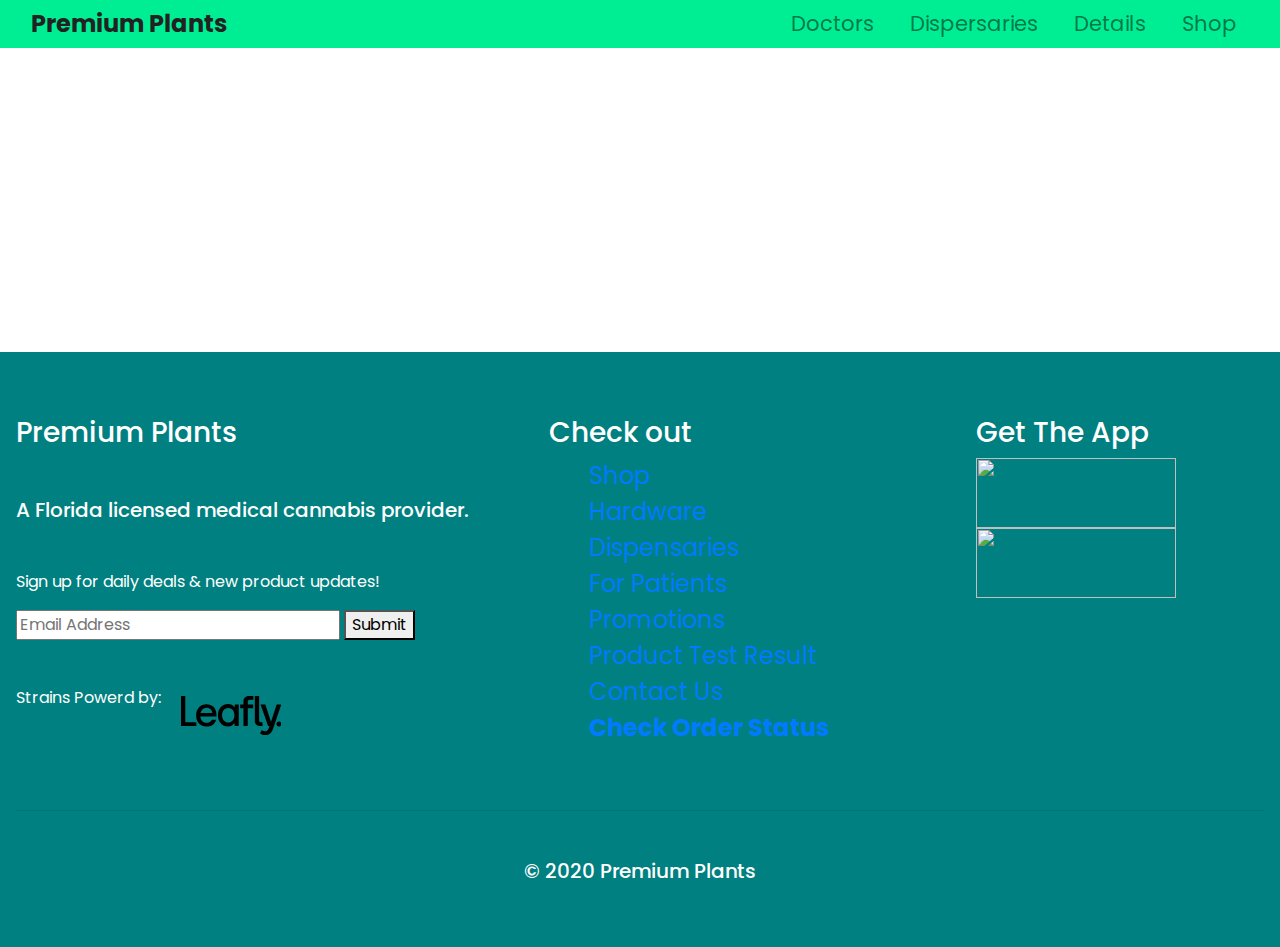
==== contact.html @ 0192e09c "Frist commit" ====
<!DOCTYPE html>
<html lang="en">
<head>
	<meta charset="utf-8">
	<meta name="viewport" content="width=device-width, initial-scale=1">
	<title>Premium Plants 3.0</title>
	<link rel="stylesheet" href="https://maxcdn.bootstrapcdn.com/bootstrap/4.0.0/css/bootstrap.min.css">
	<script src="https://ajax.googleapis.com/ajax/libs/jquery/3.3.1/jquery.min.js"></script>
	<script src="https://cdnjs.cloudflare.com/ajax/libs/popper.js/1.12.9/umd/popper.min.js"></script>
	<script src="https://maxcdn.bootstrapcdn.com/bootstrap/4.0.0/js/bootstrap.min.js"></script>
	<script src="https://use.fontawesome.com/releases/v5.0.8/js/all.js"></script>
	<link href="style.css" rel="stylesheet">
	
</head>
<body>

    <!-- Navigation -->
    <header>
        <nav class="navbar navbar-expand-md navbar-light sticky-top">
            <div class="container-fluid">
                <a class="navbar-brand" href="index.html"><img class="bud-logo" src="https://svgsilh.com/svg/1300206.svg" alt=""></a>
                <span class="navbar-name">Premium Plants</span>
                <button class="navbar-toggler" type="button" data-toggle="collapse" data-target="#navbarResponsive">
                    <span class="navbar-toggler-icon"></span>
                </button>
                <div class="collapse navbar-collapse" id="navbarResponsive">
                    <ul class="navbar-nav ml-auto">
                        <li class="nav-item">
                            <a class="nav-link" href="doctors.html">Doctors</a>
                        </li>
                        <li class="nav-item">
                            <a class="nav-link" href="dispo.html">Dispersaries</a>
                        </li>
                        <li class="nav-item">
                            <a class="nav-link" href="details.html">Details</a>
                        </li>
                        <li class="nav-item">
                            <a class="nav-link" href="shop.html">Shop</a>
                        </li>
                    </ul>
                </div>
            </div>
        </nav>
    </header>

    <main>
<!--- Page Title -->
        <div class="container-fluid">
            <div class="row title text-center">
                <div class="col-xs-12 col-sm-12 col-md-12 col-lg-12 col-xl-12">
                    <h1 class="page-title">Contact Us</h1>
                </div>
            </div>
        </div>
    </main>
    
    <!--- Footer -->
    <footer>
        <div class="container-fluid">
            <div class="row padding teal-back">
                <div class="col-xs-12 col-md-5">
                    <h3>Premium Plants</h3>
                    <h5>A Florida licensed medical cannabis provider.</h5>
                    <p class="text">Sign up for daily deals & new product updates!</p>
                    <input type="email" name="email" id="email" placeholder="Email Address">
                    <button type="submit">Submit</button>
                    <br>
                    <br>
                    <span>Strains Powerd by:</span>
                    <svg id="leafly" viewBox="0 0 288.15 112.94">
                        <title>Leafly</title>
                        <path d="M281.28 87.61c-4.1 0-7-3-7-7.28s2.87-7.28 7-7.28 6.87 3 6.87 7.28-2.77 7.28-6.87 7.28zM154.64 24.56l-.94 8.59c-3.24-6.47-10.31-9.82-18.71-9.82-16.07 0-28.81 12.73-28.81 32.14s12.36 32.14 28.19 32.14c9.77 0 16-4.58 19.16-10.11l1.11 8.88H166V24.56zM136 76.12c-10.5 0-18-8.64-18-20.9s7.34-20.9 18-20.9 17.58 8.51 17.58 20.9-7.13 20.9-17.58 20.9zM212.15 0v72.54s0 13.89 15.53 13.89h6.6v-11h-5.65c-2.59 0-4.14-2-4.14-7V0z" class="leafly"></path>
                        <path d="M288.15 24.56l-23.27 68.8c-3.58 11-9.75 19.58-22.89 19.58a21.31 21.31 0 01-14.85-6l5.2-9a14.81 14.81 0 009.16 3.59c5.19 0 9.15-4.46 11-9.9l1.73-5.2h-3.9l-21.65-61.87h13.73l16.1 49.65h.19l16.21-49.65zM44 75.43v11H0V0h12.36v75.43zm58-16.84H55.63c1 11 6.93 18.31 18.68 18.31 5.82 0 11.88-3 14.48-9H101c-3.09 13-15.19 19.79-26.84 19.79-19 0-30.81-12.86-30.81-32.41 0-18.81 12.87-31.92 29.82-31.92 15.42 0 28.75 9.49 28.83 31.28v3.95zm-12-9.53c-.22-8.16-6.28-15.46-16.43-15.46-9.16 0-15.59 6.06-17.44 15.46zM198.67 11H208V0h-13.5c-9.07 0-15 6.89-15 15.49v9.07h-9.37V35h9.37v51.43h12.4L192 35h15.4V24.56H192v-6.69c-.1-5.25 2.36-6.87 6.67-6.87z" class="leafly"></path>
                    </svg>
                </div>
                <div class="col-xs-12 col-md-4">
                    <h3>Check out</h3>
                    <ul class="footer-list">
                        <li><a href="shop.html">Shop</a></li>
                        <li><a href="hardware.html">Hardware</a></li>
                        <li><a href="dispo.html">Dispensaries</a></li>
                        <li><a href="details.html">For Patients</a></li>
                        <li><a href="promo.html">Promotions</a></li>
                        <li><a href="check.html">Product Test Result</a></li>
                        <li><a href="contact.html">Contact Us</a></li>
                        <li><a href="check.html"><strong>Check Order Status</strong></a></li>
                    </ul>
                </div>
                <div class="col-xs-12 col-md-3">
                    <h3>Get The App</h3>
                    <a href="app.html"><img src="https://files.trulieve.com/files/main/app-store-badge.png" height="70" width="200"></a>
                    <br>
                    <a href="app.html"><img src="https://files.trulieve.com/files/main/google-play-badge.png" height="70" width="200"></a>
                </div>
                <div class="col-12 text-center">
                    <hr class="light-100">
                    <h5>&copy; 2020 Premium Plants</h5>
                </div>
            </div>
        </div>
    </footer>

</body>
</html>
---- style.css ----
@import url('https://fonts.googleapis.com/css?family=Poppins:400,500,700');
html, body {
    height: 100%;
    width: 100%;
    font-family: 'Poppins' , sans-serif;
    color: #222;
}

header {
    z-index: 2;
    position: fixed;
    width: 100%;
}

/* MAIN */
.bud-logo {
    width: 4rem;
}

.navbar {
    padding: 0;
    background-color: #00ee93;
}

.navbar-name {
    font-size: 1.5rem;
    font-weight: bold;
}
  
.navbar-nav li {
    padding-right: 20px;
    font-size: 1.2rem;
}

.nav-link {
    font-size: 1.1em !important;
}

.carousel-inner img {
    width: 100%;
    height: 40rem;
}

.carousel-caption {
    position: absolute;
    top: 60%;
    transform: translateY(-40%);
}

.carousel-caption h3 {
    font-size: 300%;
    text-transform: uppercase;
    text-shadow: 1px 1px 15px #000;
}

.carousel-caption p {
    font-size: 150%;
    font-weight: 500;
    text-shadow: 1px 1px 10px #000;
    padding-bottom: 1rem;
}

.jumbotron {
    padding: 1rem;
    border-radius: 0;
}

.padding {
    padding-top: 3rem;
    padding-bottom: 3rem;
}

.circle-display {
    padding: 7rem;
    width: 13rem;
    height: 13rem;
    border: 5px solid black;
    border-radius: 50%;
}

.strian-img {
    background: url(https://img1.wsimg.com/isteam/ip/1da092ad-f96c-48b4-b0a5-988a64e66f70/Farm%20pics-48-0001.jpg/:/rs=w:1300,h:800);
    background-position: 0 0;
    background-repeat: no-repeat;
    background-size: cover;
}

.wax-img {
    background: url(https://precisionextraction.com/wp-content/uploads/2018/05/image1.jpeg);
    background-position: 0 0;
    background-repeat: no-repeat;
    background-size: cover;
}

.topical-img {
    background: url(https://cdn.thegreenfund.com/wordpress/wp-content/uploads/2020/04/cbd-cream-510x390.jpg);
    background-position: 0 0;
    background-repeat: no-repeat;
    background-size: cover;
}

.menu-btn {
    width: 30%;
    height: 100%;
    padding: 1rem;
    font-size: 1.5rem;
    font-weight: 700;
    border: 3px solid #000;
    border-radius: 20px;
    background-color: #00ee93;
}

.dark-back {
    background-color: #ccc;
}

.test-section h3 {
    color: steelblue;
    margin: 1rem;
    font-weight: bold;
    font-size: 2rem;
}

.test-section p {
    color: #118a5ca2;
    margin: 1rem 5rem;
    font-weight: bold;
}

.test-section button {
    padding: 1rem 2rem;
    font-weight: bold;
    border: 3px solid steelblue;
    border-radius: 30%;
    color: white;
    background-color: rgb(11, 88, 11);
    box-shadow: 4px 4px 0px rgba(0, 0, 0, 0.7);
}

.test-section button:hover,
.test-section button:active {
    color: white;
    background-color: rgb(75, 128, 75);
    box-shadow: 0px 0px 0px rgba(0, 0, 0, 0.7);
    position: relative;
    left: .5rem;
    top: .5rem;
}

.contact-img {
    color: white;
    
    background: url('https://img-s-msn-com.akamaized.net/tenant/amp/entityid/BB16vfTT.img?h=0&w=600&m=6&q=60&u=t&o=f&l=f');
    background-position: 0 0;
    background-repeat: no-repeat;
    background-size: cover;
}

.veteran-img {
    color: white;
    background: url('https://us.123rf.com/450wm/stanislauv/stanislauv1610/stanislauv161000010/65075819-american-flag-wooden-background-the-flag-of-the-united-states-of-america-the-place-to-advertise-temp.jpg?ver=6');
    background-position: 0 0;
    background-repeat: no-repeat;
    background-size: cover;
}

.faqs-img {
    color: white;
    background: url('https://cdn.searchenginejournal.com/wp-content/uploads/2018/09/25-of-the-Best-Examples-of-Effective-FAQ-Pages-1520x800.png');
    background-position: 0 0;
    background-repeat: no-repeat;
    background-size: cover;
}

.features h1 {
    padding-top: 3rem;
    font-size: 2rem;
}

.features h3 {
    font-size: 1rem;
}

.features button {
    width: 60%;
    padding: 1rem;
    margin-bottom: 2rem;
    font-weight: bold;
    color: white;
    background-color: rgb(78, 170, 78);
    border: 1px solid rgb(4, 158, 4);
    border-radius: 20px;
    box-shadow: 4px 4px 0px rgba(0, 0, 0, 0.7);
}

.features button:hover {
    background-color: rgb(58, 126, 58);
    box-shadow: 0px 0px 0px rgba(0, 0, 0, 0.7);
    position: relative;
    left: .5rem;
    top: .5rem;
}


.teal-back {
    background-color: teal;
    color: white;
    padding-bottom: 0;
}

.footer-list {
    list-style: none;
    font-size: 1.5rem;
}

#leafly {
    width: 20%;
    position: relative;
    top: 2rem;
    left: 1rem;
}

/* Shop */
.page-title {
    margin: 9rem 0 2rem 0;
    padding: 3rem;
    color: white;
    background: url(http://greenleafcomp.wpengine.com/wp-content/uploads/2016/06/blur-header2.png);
    background-position: 0 0;
    background-repeat: no-repeat;
    background-size: cover;
}

.shop-menu-btn {
    width: 100%;
    height: 14rem;
    font-size: 2rem;
    font-weight: 500;
    border: 4px solid #00ee93a2;
}

.shop-menu-btn:hover {
    color: white;
    border: 6px solid #02be76a2;
}

.flower-img {
    background-image: url(https://www.cannabisbusinesstimes.com/fileuploads/image/2018/08/marijuana%20plant4.jpg?w=736&h=414&mode=crop);
    background-position: 0 0;
    background-repeat: no-repeat;
    background-size: cover;
}

.wax-img {
    background-image: url(https://leafly-cms-production.imgix.net/wp-content/uploads/2017/06/28153723/hash-oil.jpg);
    background-position: 0 0;
    background-repeat: no-repeat;
    background-size: cover;

}

.cream-img {
    background-image: url(https://bloomarkansas.com/app/default/assets/images/8460371db337f8d6cc73ff5095eb37cd.jpg?v=1559676132);
    background-position: 0 0;
    background-repeat: no-repeat;
    background-size: cover;
}

/* Menu Items */
.card {
    width: 100%;
    padding: 4rem;
    border: 2px solid rgb(73, 172, 126);
    box-shadow: 2px 2px 10px 0 rgb(109, 241, 180);
}

/* Test Page */
.search-bar {
    width: 50%;
    height: 4rem;
    border: 2px solid rgb(80, 255, 153);
    border-radius: 10%;
    font-size: 1rem;
    font-weight: bold;
    background-color: white;
}

.search-btn {
    width: 20%;
    height: 4rem;
    border: 2px solid rgb(80, 255, 153);
    border-radius: 20%;
    font-size: 1rem;
    font-weight: bold;
    color: white;
    background-color: steelblue;
    box-shadow: 5px 5px 5px rgba(80, 255, 153, 0.7);
}

.search-btn:hover,
.search-btn:active {
    color: rgb(80, 255, 153);
    border-color: steelblue;
    box-shadow: 0px 0px 0px;
}

.red-text {
    color: red;
}

.blue-text {
    color: steelblue;
}

.green-text {
    color: #01c77b;
}

.vet-promo {
    height: 25rem;
    margin-top: 5rem;
    margin-bottom: 3rem;
    background: url(https://us.123rf.com/450wm/stanislauv/stanislauv1610/stanislauv161000010/65075819-american-flag-wooden-background-the-flag-of-the-united-states-of-america-the-place-to-advertise-temp.jpg?ver=6);
    background-position: 0 0;
    background-repeat: no-repeat;
    background-size: cover;
}

.vet-promo h1, h5 {
    margin: 3rem 0;
    color: white;
}


.vet-btn {
    padding: 1rem;
    width: 10rem;
    font-size: 1rem;
    font-weight: bold;
    background-color: white;
    color: red;
    border: 4px solid blue;
    border-radius: 10%;
}

/* Doctor Page */
/* Dispo Page */
.doc-list {
    background-color: rgb(203, 204, 206);
    margin: 1rem 4rem;
    border: 4px solid #00ee93;
    border-radius: 10%;
}

.doc-img {
    width: 100%;
    height: 15rem;
}

.doc-info ul {
    list-style: none;
}

/*---Media Queries --*/
@media (max-width: 992px) {

}

@media (max-width: 768px) {
    .carousel-inner img {
        height: 30rem;
    }
    .carousel-caption {
        top: 50%;
    }
    .carousel-caption h3 {
        font-size: 200%;
    }
    .carousel-caption p {
        font-size: 110%;
        font-weight: 400;
        padding-bottom: .2rem;
    }
    .menu-btn {
        width: 50%; 
    }
    .features button {
        width: 50%;
    }
}

@media (max-width: 567px) {
    .carousel-inner img {
        height: 20rem;
    }
    .carousel-caption {
        top: 50%;
    }
    .carousel-caption h3 {
        font-size: 170%;
    }
    .carousel-caption p {
        font-size: 90%;
    }
    .menu-btn {
        width: 60%; 
    }
    .features button {
        width: 50%;
    }
}
/*---Firefox Bug Fix --*/
.carousel-item {
    transition: -webkit-transform 0.5s ease;
    transition: transform 0.5s ease;
    transition: transform 0.5s ease, -webkit-transform 0.5s ease;
    -webkit-backface-visibility: visible;
    backface-visibility: visible;
  }
  /*--- Fixed Background Image --*/
  figure {
    position: relative;
    width: 100%;
    height: 60%;
    margin: 0!important;
  }
  .fixed-wrap {
    clip: rect(0, auto, auto, 0);
    position: absolute;
    top: 0;
    left: 0;
    width: 100%;
    height: 100%;
  }
  #fixed {
    background-image: url('img/farm.jpg');
    position: fixed;
    display: block;
    top: 0;
    left: 0;
    width: 100%;
    height: 100%;
    background-size: cover;
    background-position: center center;
    -webkit-transform: translateZ(0);
            transform: translateZ(0);
    will-change: transform;
  }
  /*--- Bootstrap Padding Fix --*/
  [class*="col-"] {
      padding: 1rem;
  }
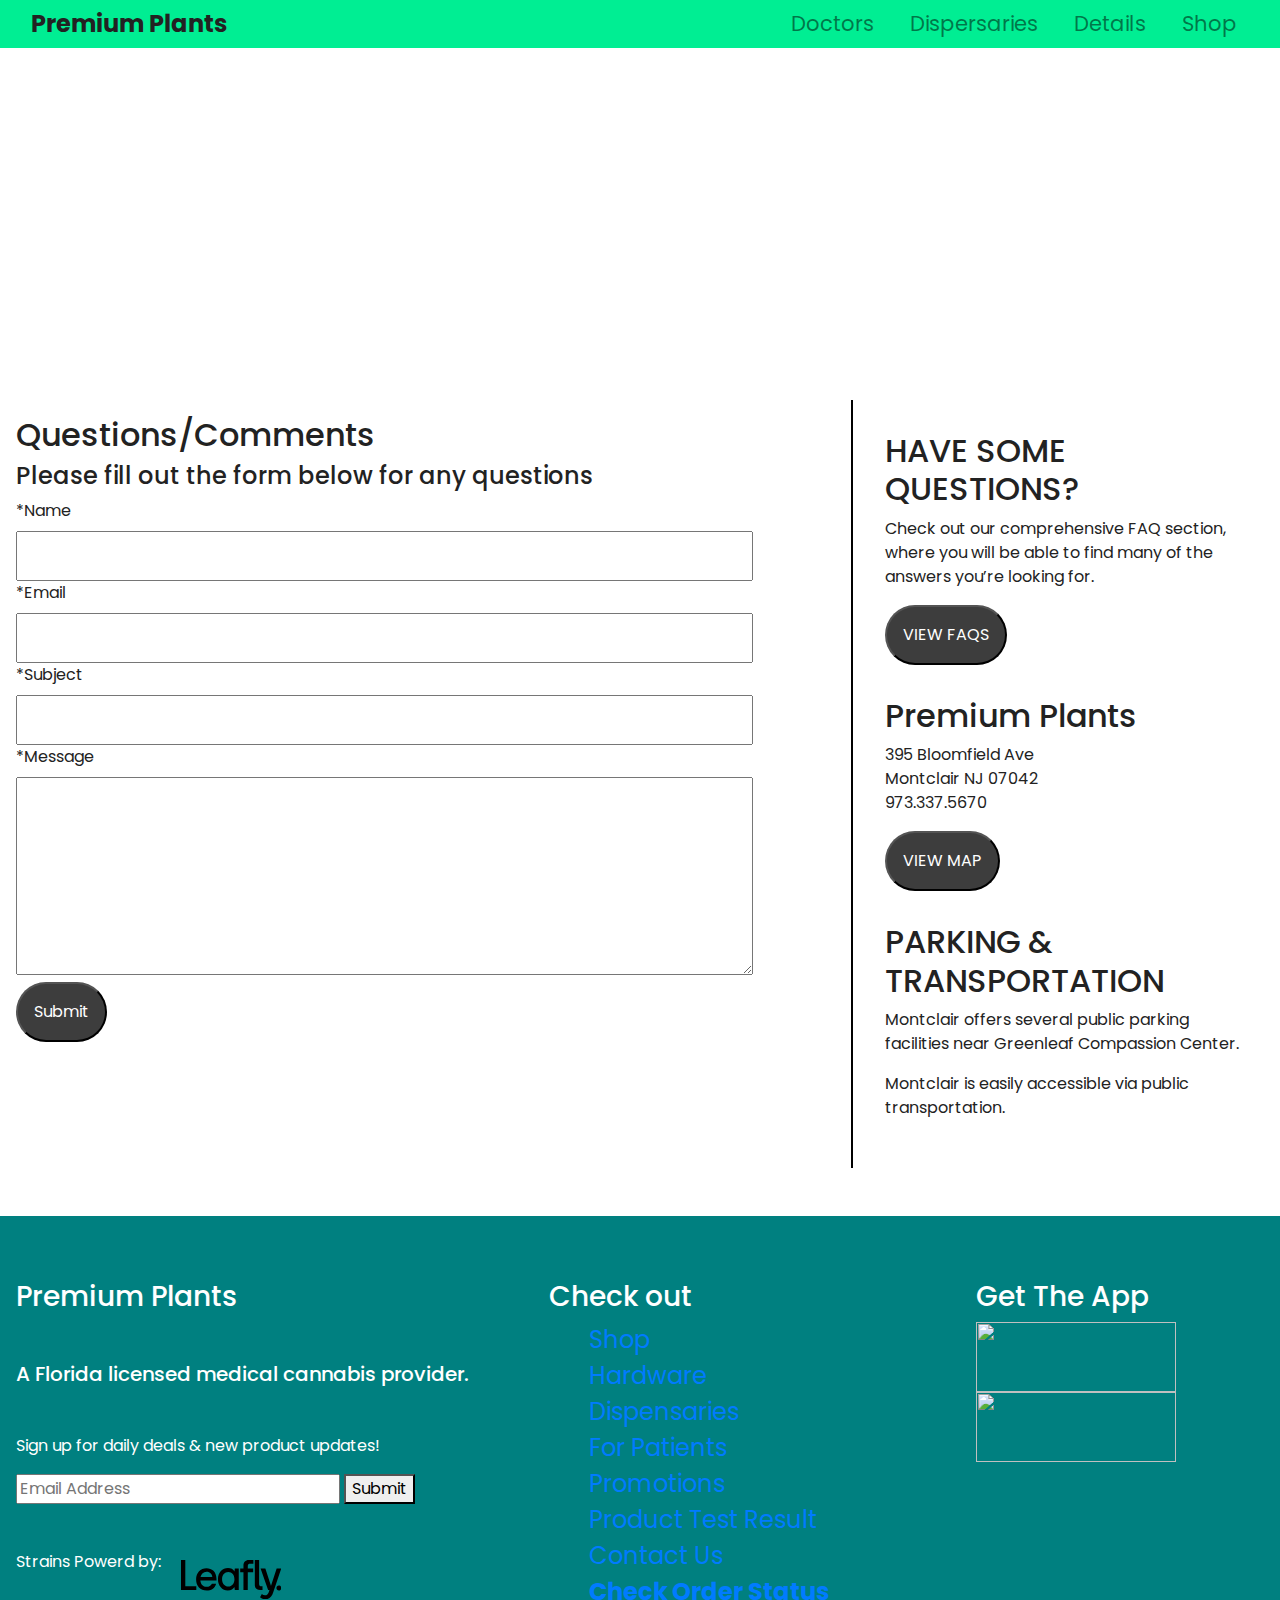
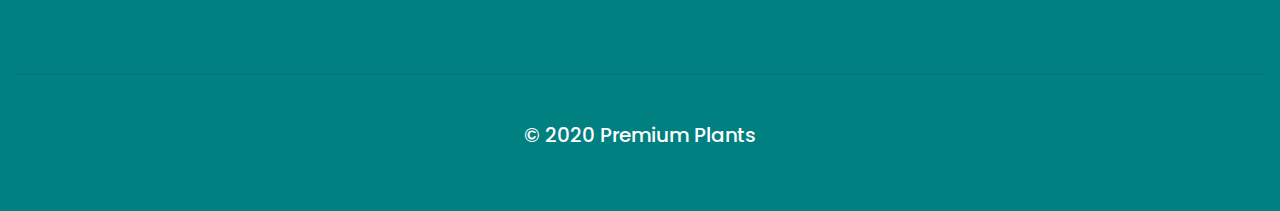
==== commit b9ca8fe9: "New pages" ====
--- a/contact.html
+++ b/contact.html
@@ -14,17 +14,17 @@
 </head>
 <body>
 
-    <!-- Navigation -->
+<!-- Navigation -->
     <header>
         <nav class="navbar navbar-expand-md navbar-light sticky-top">
             <div class="container-fluid">
-                <a class="navbar-brand" href="index.html"><img class="bud-logo" src="https://svgsilh.com/svg/1300206.svg" alt=""></a>
+                <a class="navbar-brand" href="home.html"><img class="bud-logo" src="https://svgsilh.com/svg/1300206.svg" alt=""></a>
                 <span class="navbar-name">Premium Plants</span>
                 <button class="navbar-toggler" type="button" data-toggle="collapse" data-target="#navbarResponsive">
                     <span class="navbar-toggler-icon"></span>
                 </button>
                 <div class="collapse navbar-collapse" id="navbarResponsive">
-                    <ul class="navbar-nav ml-auto">
+                    <ul class="navbar-nav ml-auto text-right">
                         <li class="nav-item">
                             <a class="nav-link" href="doctors.html">Doctors</a>
                         </li>
@@ -52,9 +52,60 @@
                 </div>
             </div>
         </div>
+
+        <div class="container-fluid">
+            <div class="row padding">
+                <div class="col-xs-11 col-sm-11 col-md-8 col-lg-8 col-xl-8 form-info">
+                    <h1>Questions/Comments</h1>
+                    <h4>Please fill out the form below for any questions</h4>
+                    <label for="name">*Name</label>
+                    <br>
+                    <input type="text" id="name" required>
+                    <br>
+                    <label for="email">*Email</label>
+                    <br>
+                    <input type="text" id="email" required>
+                    <br>
+                    <label for="subject">*Subject</label>
+                    <br>
+                    <input type="subject" id="subject" required>
+                    <br>
+                    <label for="message">*Message</label>
+                    <br>
+                    <textarea id="message" name="message" rows="8" cols="50"></textarea>
+                    <div>
+                        <button class="contact-btn">Submit</button>
+                    </div>
+                </div>
+
+                <div class="col-xs-11 col-sm-11 col-md-4 col-lg-4 col-xl-4">
+                    <div class="col-12 side-bar">
+                        <h1>HAVE SOME QUESTIONS?</h1>
+                        <p>Check out our comprehensive FAQ section, where you will be able to find many of the answers you’re looking for.</p>
+                        <a href="faqs.html"><button class="contact-btn">VIEW FAQS</button></a>
+                    </div>
+                    <div class="col-12 side-bar">
+                        <h1>Premium Plants</h1>
+                        <p>
+                        395 Bloomfield Ave
+                        <br>
+                        Montclair NJ 07042
+                        <br>
+                        973.337.5670
+                        </p>
+                        <a href="map.html"><button class="contact-btn">VIEW MAP</button></a>
+                    </div>
+                    <div class="col-12 side-bar">
+                        <h1>PARKING & TRANSPORTATION</h1>
+                        <p>Montclair offers several public parking facilities near Greenleaf Compassion Center.</p>
+                        <p>Montclair is easily accessible via public transportation.</p>
+                    </div>
+                </div>
+            </div>
+        </div>
     </main>
     
-    <!--- Footer -->
+<!--- Footer -->
     <footer>
         <div class="container-fluid">
             <div class="row padding teal-back">
@@ -62,7 +113,7 @@
                     <h3>Premium Plants</h3>
                     <h5>A Florida licensed medical cannabis provider.</h5>
                     <p class="text">Sign up for daily deals & new product updates!</p>
-                    <input type="email" name="email" id="email" placeholder="Email Address">
+                    <input type="email" name="email" id="" placeholder="Email Address">
                     <button type="submit">Submit</button>
                     <br>
                     <br>
--- a/style.css
+++ b/style.css
@@ -286,7 +286,7 @@
 }
 
 .search-btn {
-    width: 20%;
+    width: 30%;
     height: 4rem;
     border: 2px solid rgb(80, 255, 153);
     border-radius: 20%;
@@ -346,8 +346,9 @@
 /* Doctor Page */
 /* Dispo Page */
 .doc-list {
+    width: 100%;
     background-color: rgb(203, 204, 206);
-    margin: 1rem 4rem;
+    margin: 1rem 0;
     border: 4px solid #00ee93;
     border-radius: 10%;
 }
@@ -361,12 +362,152 @@
     list-style: none;
 }
 
+/* Details Page */
+.steps {
+    background: linear-gradient(to left, #ffffff, steelblue);
+}
+.steps-right {
+    background: linear-gradient(to right, #ffffff, steelblue);
+}
+.steps h4,
+.steps-right h4 {
+    color: #00ee93;
+}
+
+/* Hardware Page */
+.page-container {
+    height: 102rem;
+    display: flex;
+    justify-content: center;
+}
+.flip-card-container {
+    width: 31.25rem;
+    height: 18.75rem;
+    perspective: 5000px;
+    justify-content: center;
+}
+
+.flip-card {
+    position: relative;
+    width: 100%;
+    height: 100%;
+    margin-bottom: 2rem;
+    transition: transform 1s;
+    transform-style: preserve-3d;
+}
+
+.flip-card:hover {
+    transform: rotateY(180deg);
+}
+
+.flip-card-front,
+.flip-card-back {
+    position: absolute;
+    width: 100%;
+    height: 100%;
+    backface-visibility: hidden;
+    display: flex;
+    justify-content: center;
+    align-items: center;
+    font-size: 2rem;
+}
+
+.flip-card-front {
+    background-color: teal;
+    color: rgb(235, 66, 226);
+
+}
+
+.flip-card-back {
+    background-color: rgba(21, 202, 202, 0.815);
+    color: white;
+    transform: rotateY(180deg);
+}
+
+.flip-card-back p {
+    font-size: 1.2rem;
+}
+
+.cannabutter {
+    background: url(https://levooil.com/app/uploads/2018/08/LEVO-II-Dispense-1800x1260.jpg);
+    background-position: 0 0;
+    background-repeat: no-repeat;
+    background-size: cover;
+}
+
+.dropper {
+    background: url(https://www.helenmilan.com/wp-content/uploads/2019/03/amber-glass-dropper-bottle-1oz.jpg);
+    background-position: 0 0;
+    background-repeat: no-repeat;
+    background-size: cover;
+}
+
+.grinder {
+    background: url(https://cdn.thewirecutter.com/wp-content/uploads/2017/10/marijuana-grinder-2x1-lowres-9493.jpg);
+    background-position: 0 0;
+    background-repeat: no-repeat;
+    background-size: cover;
+}
+
+.rolling {
+    background: url(https://upload.wikimedia.org/wikipedia/commons/a/a1/Cigarette_rolling_papers_%288%29.JPG);
+    background-position: 0 0;
+    background-repeat: no-repeat;
+    background-size: cover;
+}
+
+.hitter {
+    background: url(https://www.pro420.com/wp-content/uploads/2020/04/IMG_3036-2.jpg);
+    background-position: 0 0;
+    background-repeat: no-repeat;
+    background-size: cover;
+}
+
+/*--- Contact --*/
+#name {
+    height: 50px;
+    width: 90%;
+}
+
+#email {
+    height: 50px;
+    width: 90%;
+}
+
+#subject {
+    height: 50px;
+    width: 90%;
+}
+
+#message {
+    width: 90%;
+}
+.form-info {
+    border-right: 2px solid black;
+}
+.form-info h1 {
+    font-size: 2rem;
+}
+
+.side-bar h1 {
+    font-size: 2rem;
+}
+
+.contact-btn {
+    background-color: rgb(61, 61, 61);
+    color: white;
+    border-radius: 40px;
+    padding: 1rem;
+}
 /*---Media Queries --*/
 @media (max-width: 992px) {
-
+    
 }
 
 @media (max-width: 768px) {
+    .navbar-toggler {
+        transform: scale(.7);
+    }
     .carousel-inner img {
         height: 30rem;
     }
@@ -387,6 +528,26 @@
     .features button {
         width: 50%;
     }
+    .page-title {
+        font-size: 2rem;
+    }
+    .details-heading {
+        font-size: 2.5rem;
+    }
+    .flip-card-container {
+        width: 25rem;
+        height: 12.5rem; 
+    }
+    .page-container {
+        height: 74rem;
+    }
+    .flip-card-back p {
+        font-size: 1rem;
+    }
+    .form-info {
+        border-right: 2px solid rgb(255, 255, 255);
+        border-bottom: 2px solid black;;
+    }
 }
 
 @media (max-width: 567px) {
@@ -407,6 +568,26 @@
     }
     .features button {
         width: 50%;
+    }
+    .page-title {
+        font-size: 1.2rem;
+    }
+    .details-heading {
+        font-size: 2rem;
+    }
+    .form-info h1 {
+        font-size: 1.5rem;
+    }
+    .form-info h4 {
+        font-size: 1.5rem;
+    }
+    
+    .side-bar h1 {
+        font-size: 1.5rem;
+    }
+    .form-info {
+        border-right: 2px solid rgb(255, 255, 255);
+        border-bottom: 2px solid black;;
     }
 }
 /*---Firefox Bug Fix --*/
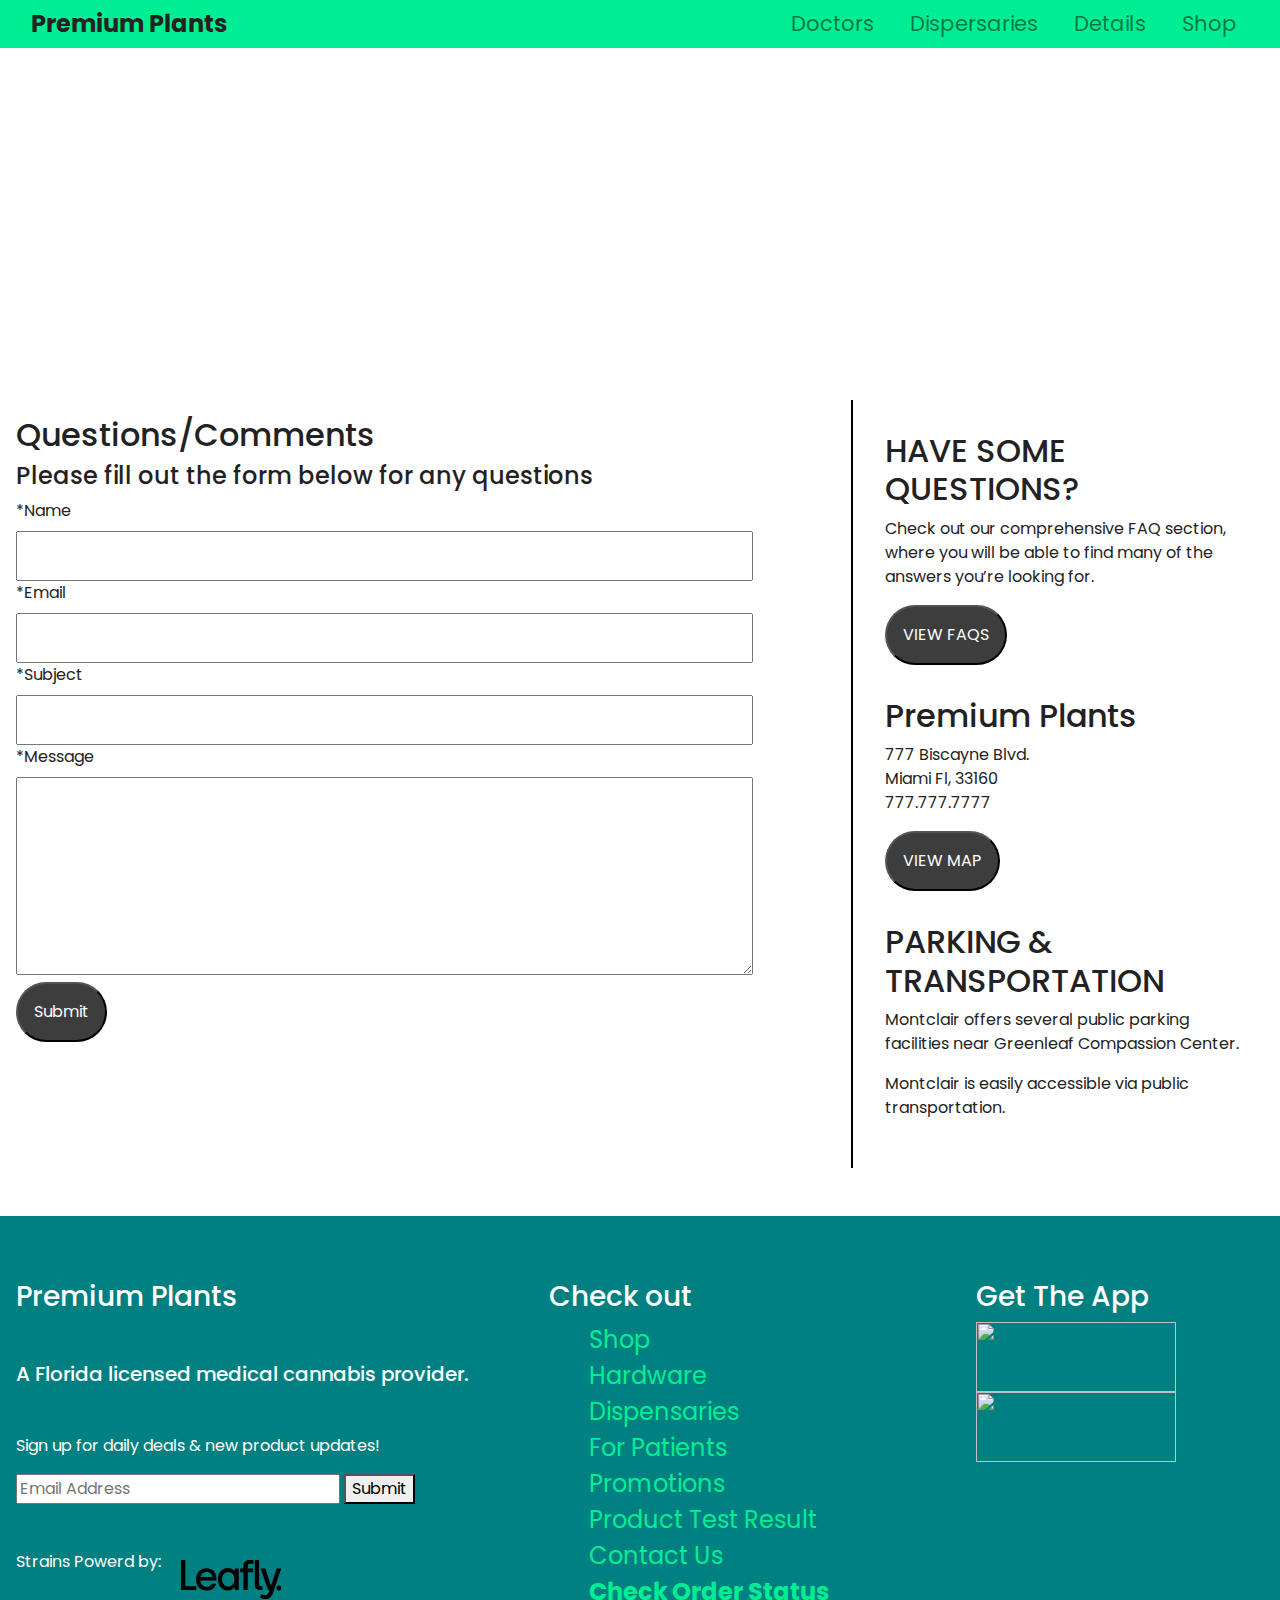
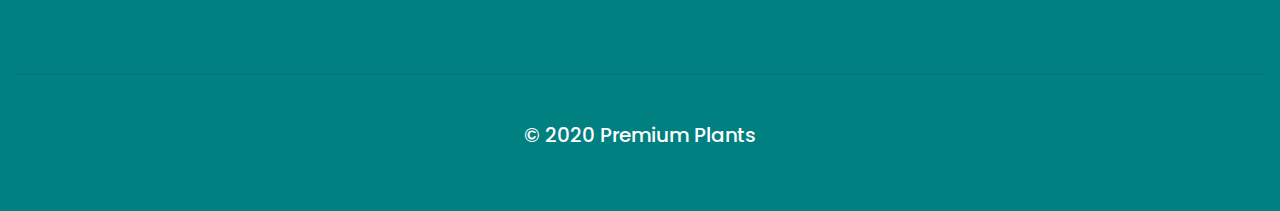
==== commit 86448fd4: "added pages - bug fixes" ====
--- a/contact.html
+++ b/contact.html
@@ -87,11 +87,11 @@
                     <div class="col-12 side-bar">
                         <h1>Premium Plants</h1>
                         <p>
-                        395 Bloomfield Ave
+                        777 Biscayne Blvd.
                         <br>
-                        Montclair NJ 07042
+                        Miami Fl, 33160
                         <br>
-                        973.337.5670
+                        777.777.7777
                         </p>
                         <a href="map.html"><button class="contact-btn">VIEW MAP</button></a>
                     </div>
--- a/style.css
+++ b/style.css
@@ -30,6 +30,17 @@
 .navbar-nav li {
     padding-right: 20px;
     font-size: 1.2rem;
+}
+
+.nav-link.active {
+    color: white !important;
+}
+.nav-link.active:hover {
+    color: steelblue !important;
+}
+
+.nav-link:hover {
+  color: rgb(247, 166, 220) !important;
 }
 
 .nav-link {
@@ -212,6 +223,14 @@
     list-style: none;
     font-size: 1.5rem;
 }
+footer a {
+  color: #00ee93;
+  text-decoration: none;
+}
+footer a:hover {
+    color: rgb(247, 166, 220);
+   
+  }
 
 #leafly {
     width: 20%;
@@ -499,6 +518,43 @@
     border-radius: 40px;
     padding: 1rem;
 }
+
+/*---FAQS --*/
+.general-q h1 {
+    font-size: 3rem;
+}
+.general-q p {
+    margin: 0 2rem;
+    font-size: 2rem;
+}
+.faqs-q button {
+    height: 100%;
+    width: 100%;
+    padding: 1rem;
+    font-weight: bold;
+    font-size: 1rem;
+    border-radius: 15px;
+}
+.dark {
+    background-color: teal;
+}
+
+.light {
+    background-color: turquoise;
+}
+.faqs-q button:hover,
+.faqs-q button:active {
+    background-color: rgba(84, 187, 177, 0.733);
+}
+.answers {
+    margin: 0 2rem;
+}
+.answers h2 {
+    font-size: 2rem;
+}
+.answers p {
+    font-size: 1.3rem;
+}
 /*---Media Queries --*/
 @media (max-width: 992px) {
     
@@ -548,6 +604,22 @@
         border-right: 2px solid rgb(255, 255, 255);
         border-bottom: 2px solid black;;
     }
+    .general-q h1 {
+        font-size: 2rem;
+    }
+    .general-q p {
+        margin: 0 1rem;
+        font-size: 1.6rem;
+    }
+    .answers h2 {
+        font-size: 1.5rem;
+    }
+    .answers p {
+        font-size: 1rem;
+    }
+    .app img {
+        width: 10rem;
+    }
 }
 
 @media (max-width: 567px) {
@@ -588,6 +660,22 @@
     .form-info {
         border-right: 2px solid rgb(255, 255, 255);
         border-bottom: 2px solid black;;
+    }
+    .general-q h1 {
+        font-size: 1.5rem;
+    }
+    .general-q p {
+        margin: 0 1rem;
+        font-size: 1rem;
+    }
+    .answers h2 {
+        font-size: 1.2rem;
+    }
+    .answers p {
+        font-size: .8rem;
+    }
+    .answers li {
+        font-size: .8rem;
     }
 }
 /*---Firefox Bug Fix --*/
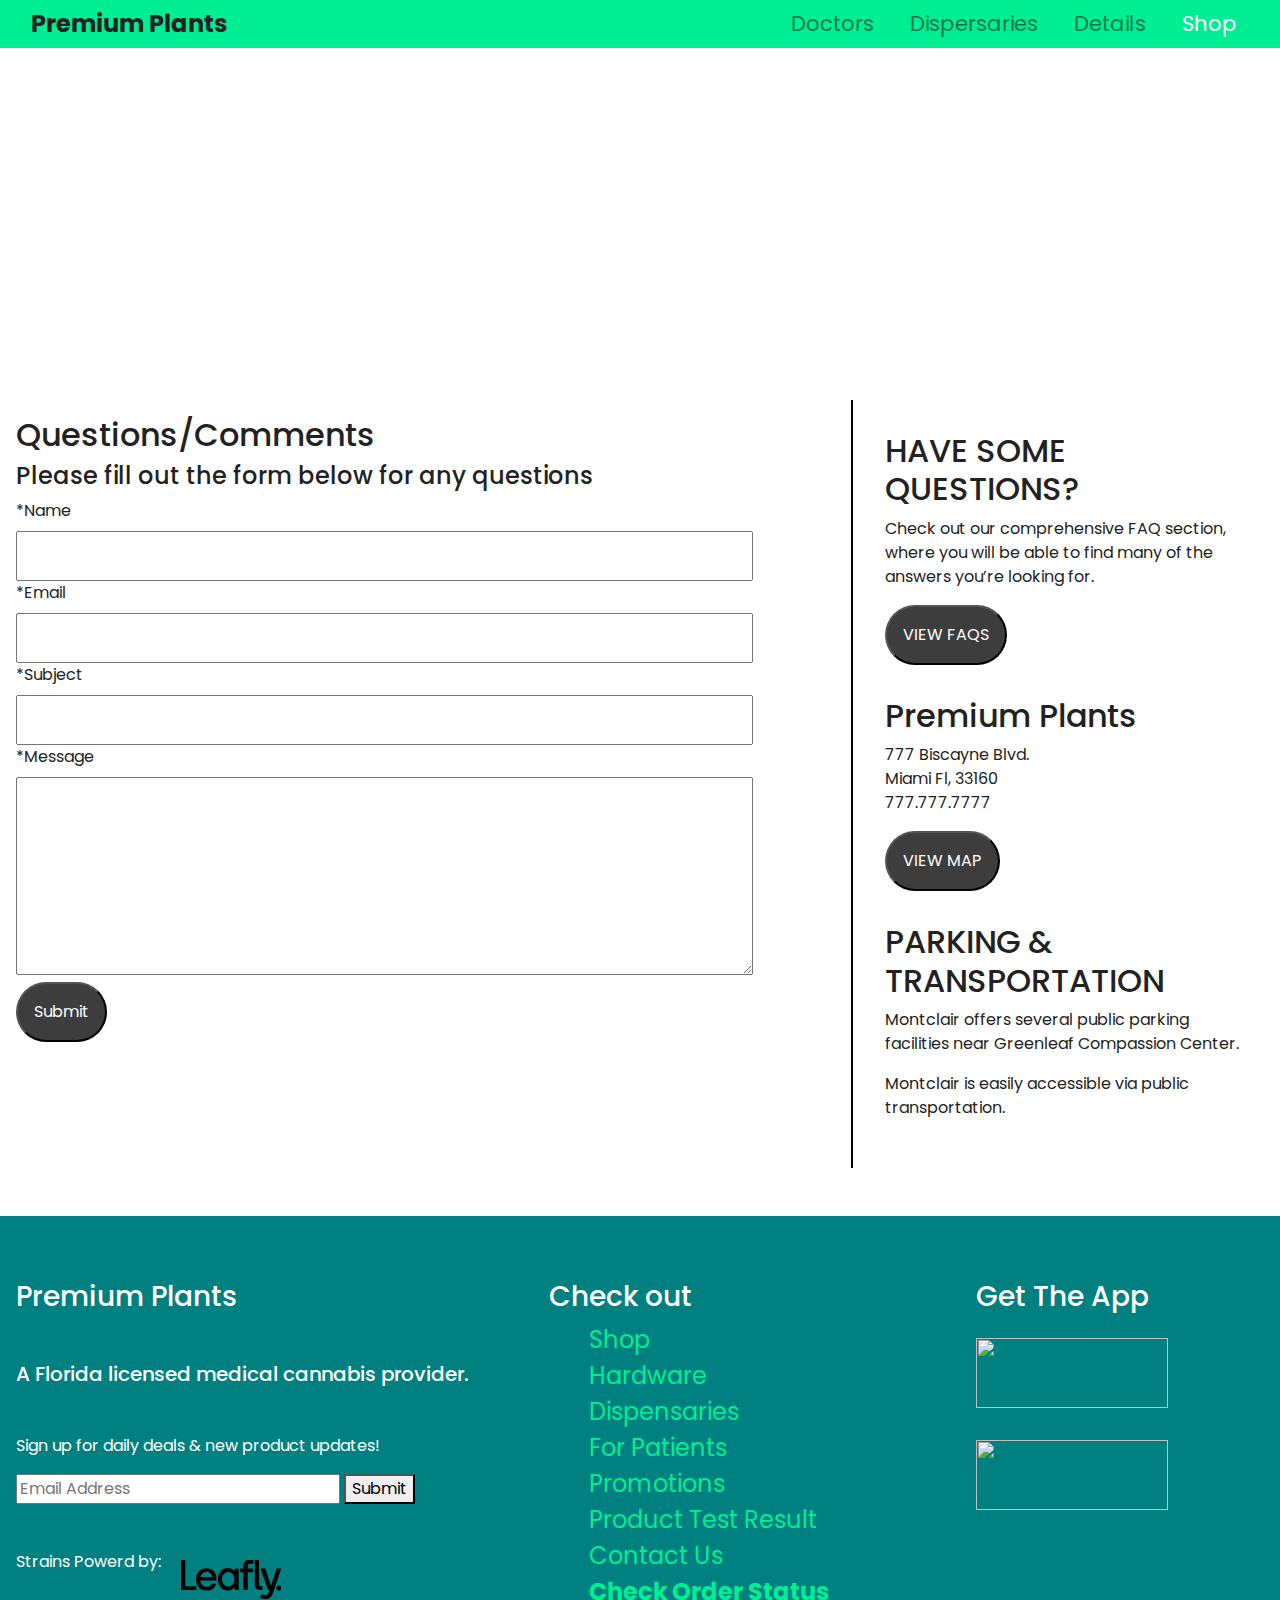
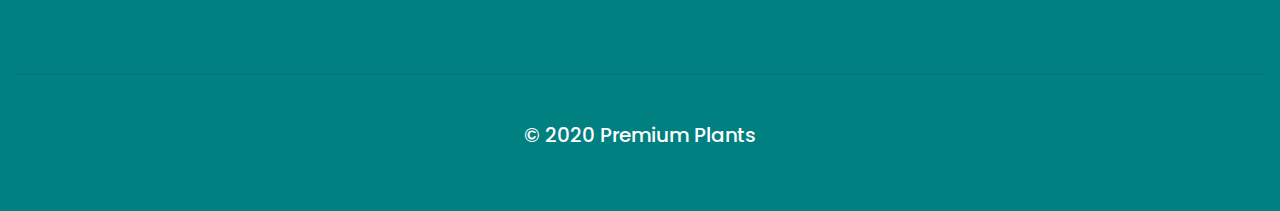
==== commit 21b04cfd: "header fix" ====
--- a/contact.html
+++ b/contact.html
@@ -35,7 +35,7 @@
                             <a class="nav-link" href="details.html">Details</a>
                         </li>
                         <li class="nav-item">
-                            <a class="nav-link" href="shop.html">Shop</a>
+                            <a class="nav-link active" href="shop.html">Shop</a>
                         </li>
                     </ul>
                 </div>
@@ -137,7 +137,7 @@
                         <li><a href="check.html"><strong>Check Order Status</strong></a></li>
                     </ul>
                 </div>
-                <div class="col-xs-12 col-md-3">
+                <div class="col-xs-12 col-md-3 app">
                     <h3>Get The App</h3>
                     <a href="app.html"><img src="https://files.trulieve.com/files/main/app-store-badge.png" height="70" width="200"></a>
                     <br>
--- a/style.css
+++ b/style.css
@@ -230,13 +230,17 @@
 footer a:hover {
     color: rgb(247, 166, 220);
    
-  }
+}
 
 #leafly {
     width: 20%;
     position: relative;
     top: 2rem;
     left: 1rem;
+}
+.app img {
+    width: 12rem;
+    margin: 1rem 0;
 }
 
 /* Shop */
@@ -395,13 +399,13 @@
 
 /* Hardware Page */
 .page-container {
-    height: 102rem;
+    height: 135rem;
     display: flex;
     justify-content: center;
 }
 .flip-card-container {
-    width: 31.25rem;
-    height: 18.75rem;
+    width: 50.25rem;
+    height: 24.75rem;
     perspective: 5000px;
     justify-content: center;
 }
@@ -429,22 +433,33 @@
     justify-content: center;
     align-items: center;
     font-size: 2rem;
+    -webkit-backface-visibility: hidden;
+         backface-visibility: hidden;
+    -webkit-transition: 0.6s;
+            transition: 0.6s;
+    -webkit-transform-style: preserve-3d;
+            transform-style: preserve-3d;
 }
 
 .flip-card-front {
     background-color: teal;
     color: rgb(235, 66, 226);
-
+    z-index: 2;
+    -webkit-transform: rotateY(0deg);
+            transform: rotateY(0deg);
 }
 
 .flip-card-back {
     background-color: rgba(21, 202, 202, 0.815);
     color: white;
     transform: rotateY(180deg);
+    -webkit-transform: rotateY(-180deg);
+         transform: rotateY(-180deg);
 }
 
 .flip-card-back p {
     font-size: 1.2rem;
+    margin: 0 2rem;
 }
 
 .cannabutter {
@@ -557,11 +572,35 @@
 }
 /*---Media Queries --*/
 @media (max-width: 992px) {
-    
+    .bud-logo {
+        width: 3rem;
+    }
+    .navbar-name {
+        font-size: 1.2rem;
+        font-weight: bold;
+    }
+    .page-container {
+        height: 108rem;
+    }
+    .flip-card-container {
+        width: 35.25rem;
+        height: 18.75rem;
+    }
+    .app img {
+        width: 10rem;
+    }
 }
 
 @media (max-width: 768px) {
+    .bud-logo {
+        width: 3rem;
+    }
+    .navbar-name {
+        font-size: 1rem;
+        font-weight: bold;
+    }
     .navbar-toggler {
+        background-color: rgb(80, 147, 201);
         transform: scale(.7);
     }
     .carousel-inner img {
@@ -618,11 +657,21 @@
         font-size: 1rem;
     }
     .app img {
-        width: 10rem;
+        width: 8rem;
     }
 }
 
 @media (max-width: 567px) {
+    .bud-logo {
+        width: 4rem;
+    }
+    .navbar-name {
+        font-size: 1.5rem;
+        font-weight: bold;
+    }
+    .navbar-toggler {
+        transform: scale(.8);
+    }
     .carousel-inner img {
         height: 20rem;
     }
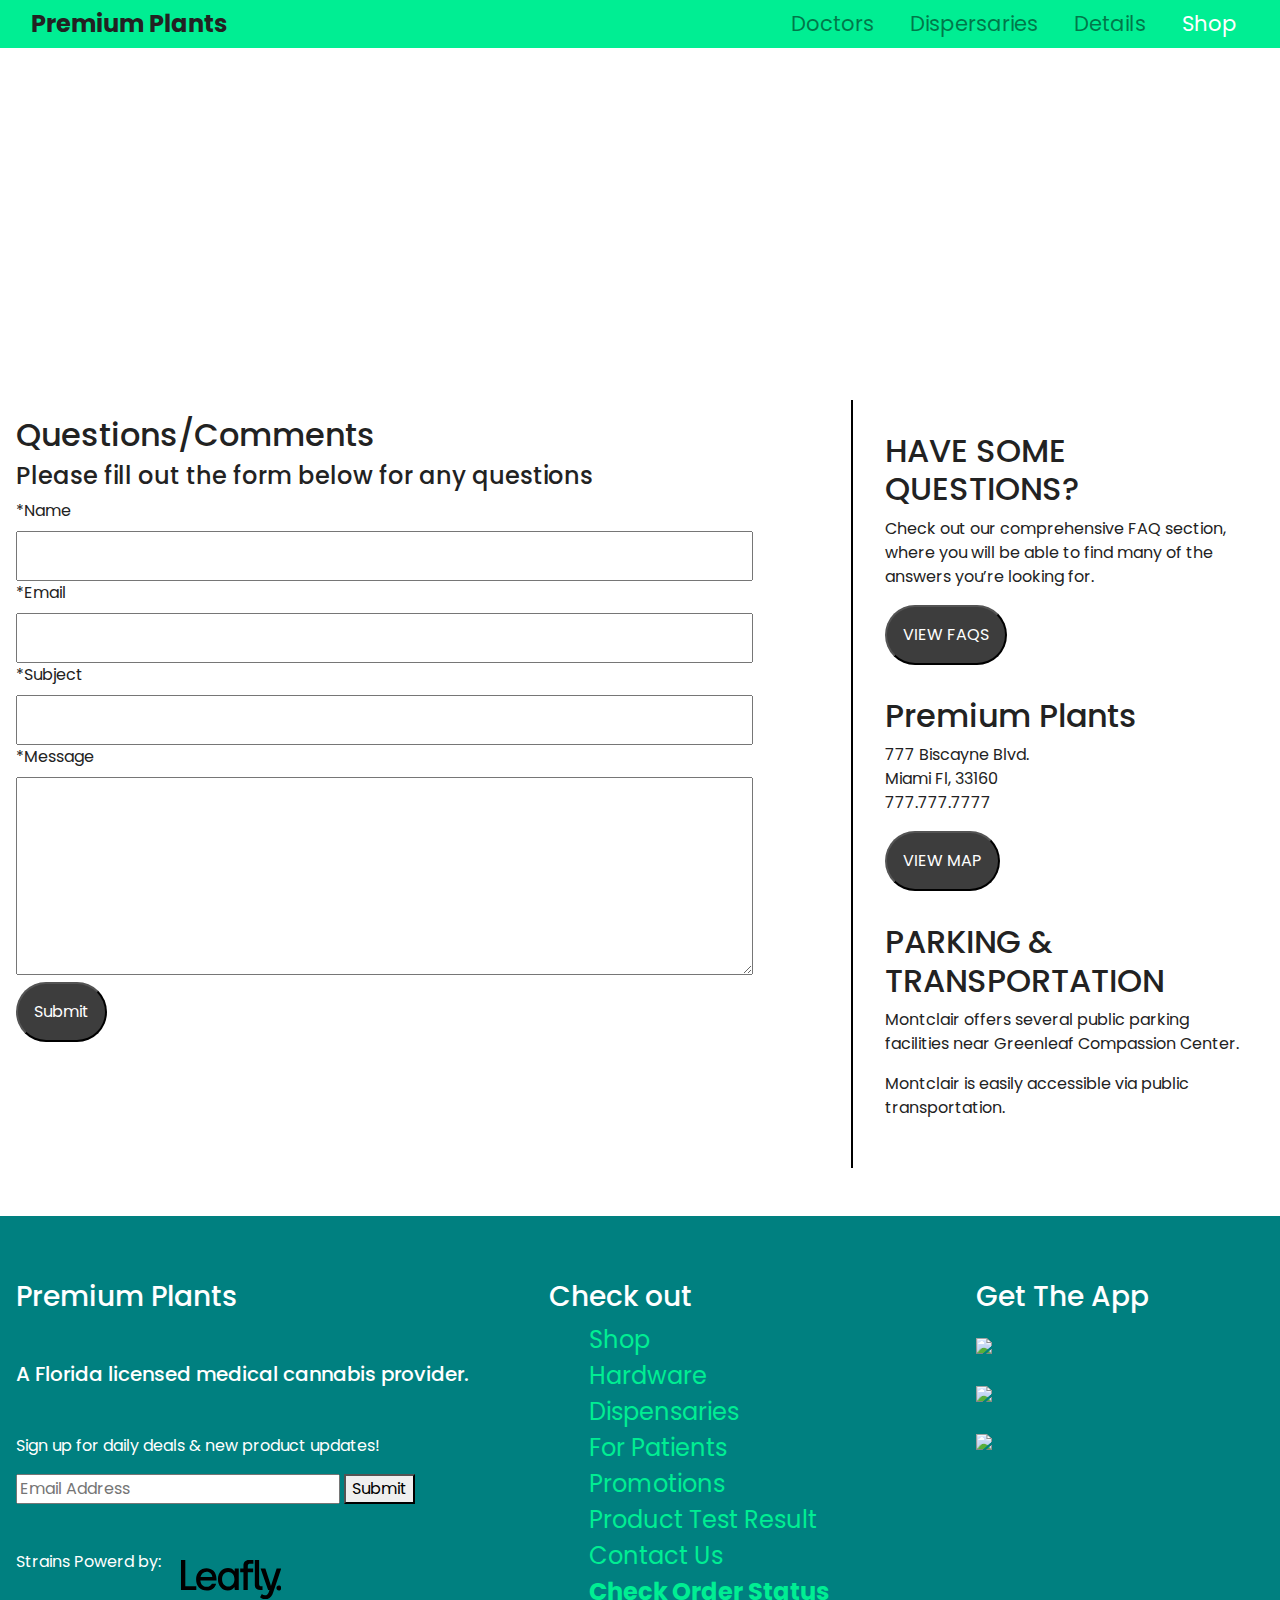
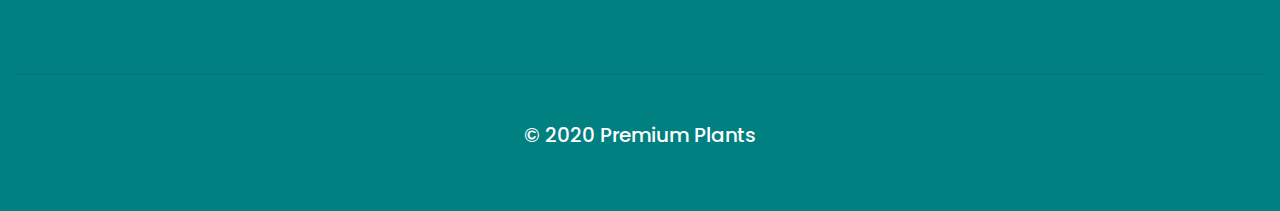
==== commit d8e7b12e: "app - fix" ====
--- a/contact.html
+++ b/contact.html
@@ -139,9 +139,11 @@
                 </div>
                 <div class="col-xs-12 col-md-3 app">
                     <h3>Get The App</h3>
-                    <a href="app.html"><img src="https://files.trulieve.com/files/main/app-store-badge.png" height="70" width="200"></a>
+                    <a href="app.html"><img src="https://files.trulieve.com/files/main/app-store-badge.png"></a>
                     <br>
-                    <a href="app.html"><img src="https://files.trulieve.com/files/main/google-play-badge.png" height="70" width="200"></a>
+                    <a href="app.html"><img src="https://files.trulieve.com/files/main/google-play-badge.png"></a>
+                    <br>
+                    <a href="app.html"><img src="https://www.palottery.state.pa.us/PaLotteryWebSite/media/Page-Images/android-app-apk-page/Download-for-Android.png"></a>
                 </div>
                 <div class="col-12 text-center">
                     <hr class="light-100">
